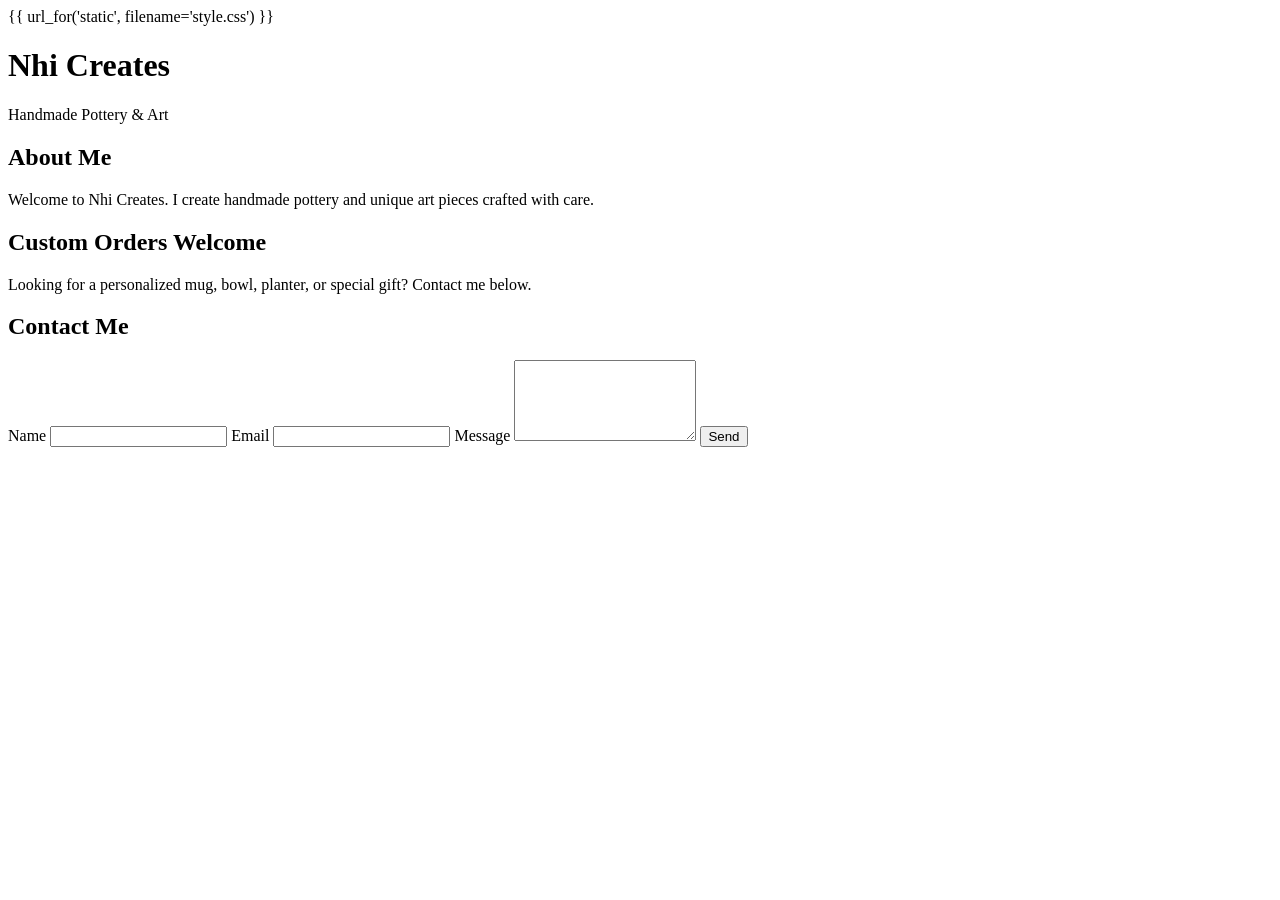
==== templates/index.html @ 6d8e721f "Initial website" ====
<!DOCTYPE html>
<html>
<head>
    <title>Nhi Creates</title>
    {{ url_for('static', filename='style.css') }}
</head>
<body>

<header>
    <h1>Nhi Creates</h1>
    <p>Handmade Pottery & Art</p>
</header>

<section>
    <h2>About Me</h2>
    <p>
        Welcome to Nhi Creates. I create handmade pottery
        and unique art pieces crafted with care.
    </p>
</section>

<section>
    <h2>Custom Orders Welcome</h2>
    <p>
        Looking for a personalized mug, bowl, planter,
        or special gift? Contact me below.
    </p>
</section>

<section>
    <h2>Contact Me</h2>

    <form>

        <label>Name</label>
        <input type="text">

        <label>Email</label>
        <input type="email">

        <label>Message</label>
        <textarea rows="5"></textarea>

        <button>Send</button>

    </form>
</section>

</body>
</html>
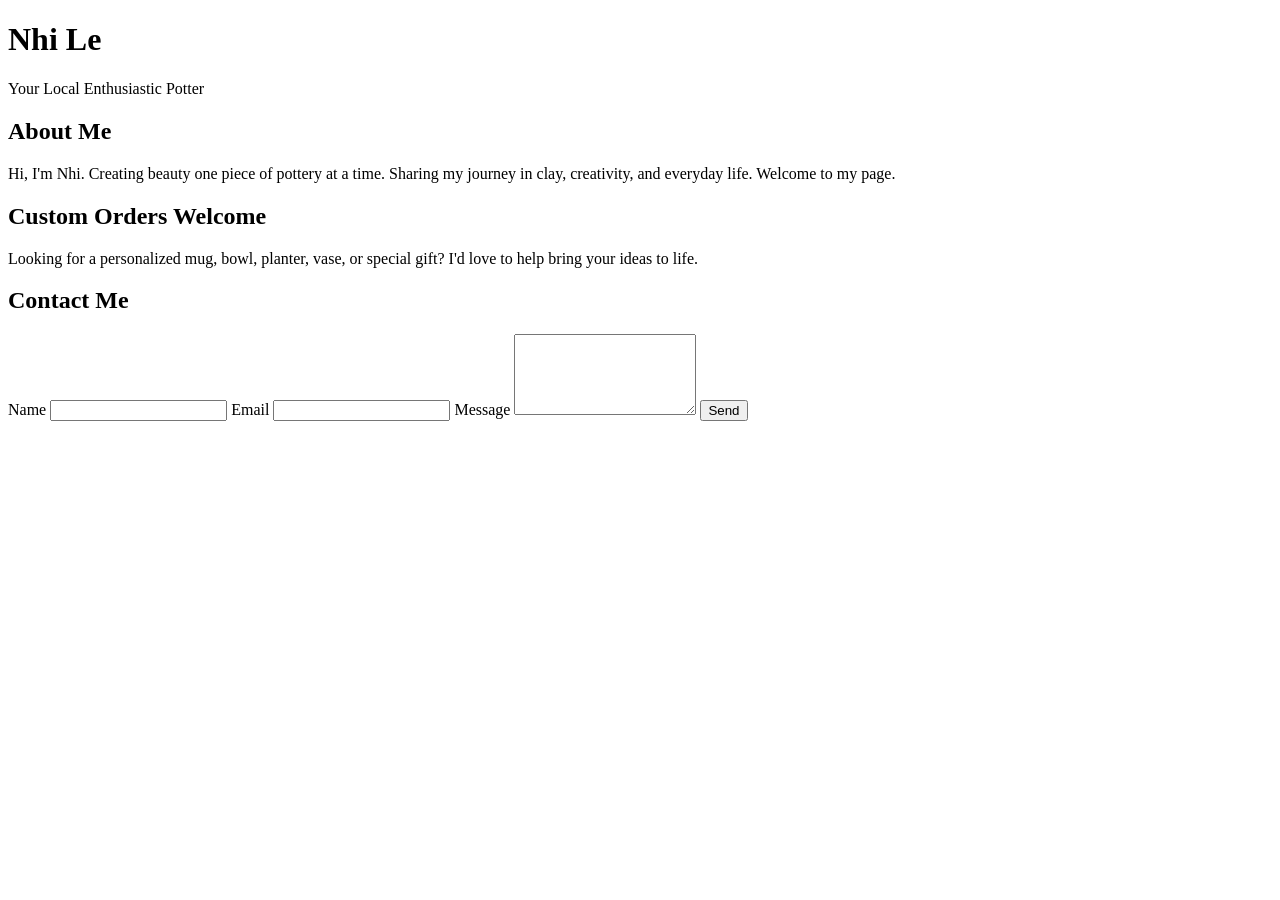
==== commit 35799432: "Fix CSS stylesheet" ====
--- a/templates/index.html
+++ b/templates/index.html
@@ -1,50 +1,54 @@
 <!DOCTYPE html>
-<html>
+<html lang="en">
+
 <head>
-    <title>Nhi Creates</title>
-    {{ url_for('static', filename='style.css') }}
+    <meta charset="UTF-8">
+    <meta name="viewport" content="width=device-width, initial-scale=1.0">
+    <title>Made by Nhi Le</title>
+
 </head>
+
 <body>
 
-<header>
-    <h1>Nhi Creates</h1>
-    <p>Handmade Pottery & Art</p>
-</header>
+    <header>
+        <h1>Nhi Le</h1>
+        <p>Your Local Enthusiastic Potter</p>
+    </header>
 
-<section>
-    <h2>About Me</h2>
-    <p>
-        Welcome to Nhi Creates. I create handmade pottery
-        and unique art pieces crafted with care.
-    </p>
-</section>
+    <section>
+        <h2>About Me</h2>
+        <p>
+            Hi, I'm Nhi. Creating beauty one piece of pottery at a time.
+            Sharing my journey in clay, creativity, and everyday life.
+            Welcome to my page.
+        </p>
+    </section>
 
-<section>
-    <h2>Custom Orders Welcome</h2>
-    <p>
-        Looking for a personalized mug, bowl, planter,
-        or special gift? Contact me below.
-    </p>
-</section>
+    <section>
+        <h2>Custom Orders Welcome</h2>
+        <p>
+            Looking for a personalized mug, bowl, planter, vase, or special gift?
+            I'd love to help bring your ideas to life.
+        </p>
+    </section>
 
-<section>
-    <h2>Contact Me</h2>
+    <section>
+        <h2>Contact Me</h2>
 
-    <form>
+        <form>
+            <label for="name">Name</label>
+            <input type="text" id="name" name="name">
 
-        <label>Name</label>
-        <input type="text">
+            <label for="email">Email</label>
+            <input type="email" id="email" name="email">
 
-        <label>Email</label>
-        <input type="email">
+            <label for="message">Message</label>
+            <textarea id="message" name="message" rows="5"></textarea>
 
-        <label>Message</label>
-        <textarea rows="5"></textarea>
-
-        <button>Send</button>
-
-    </form>
-</section>
+            <button type="submit">Send</button>
+        </form>
+    </section>
 
 </body>
+
 </html>
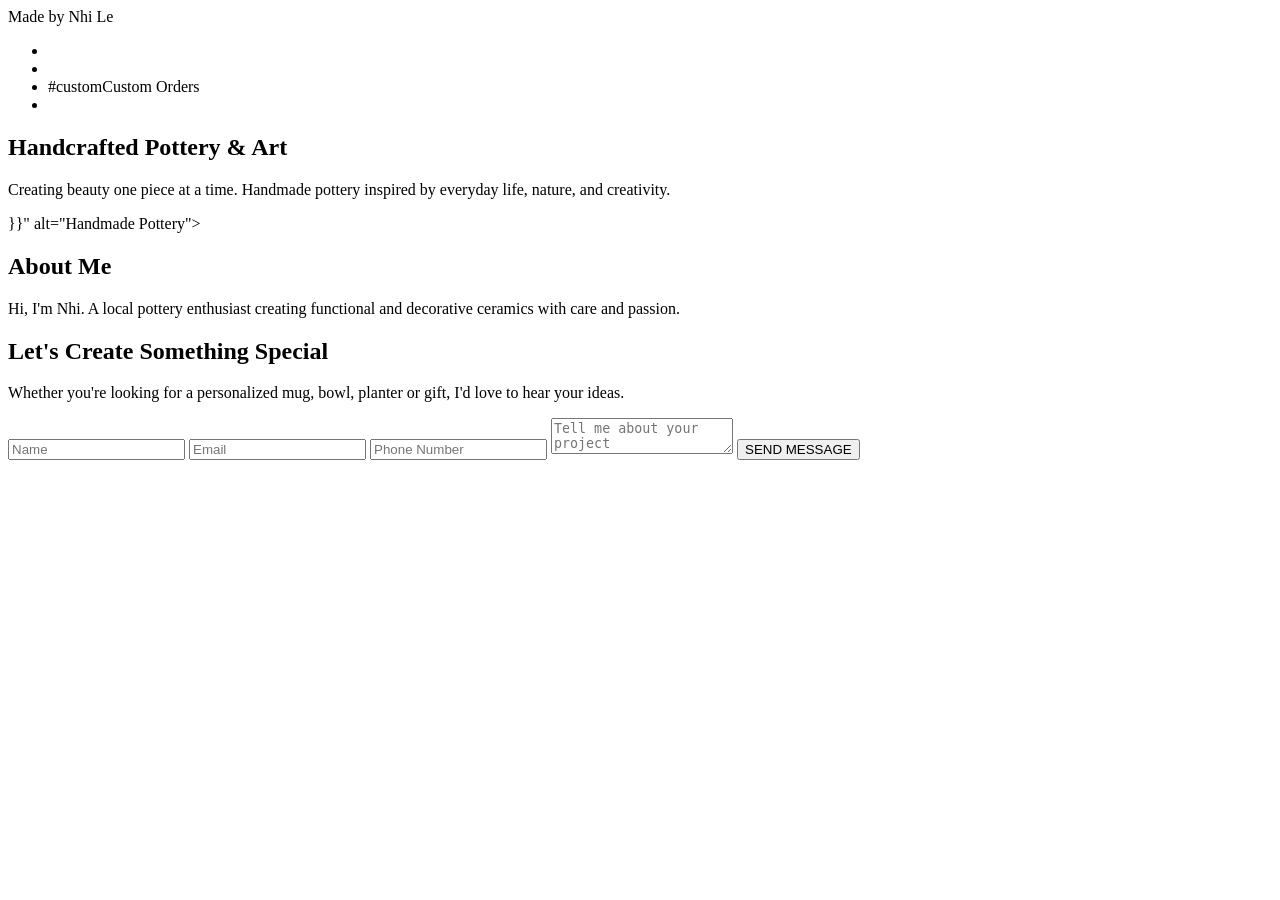
==== commit c7c69e1f: "Fix CSS stylesheet" ====
--- a/templates/index.html
+++ b/templates/index.html
@@ -1,54 +1,71 @@
-<!DOCTYPE html>
-<html lang="en">
-
-<head>
-    <meta charset="UTF-8">
-    <meta name="viewport" content="width=device-width, initial-scale=1.0">
-    <title>Made by Nhi Le</title>
-
-</head>
-
 <body>
 
-    <header>
-        <h1>Nhi Le</h1>
-        <p>Your Local Enthusiastic Potter</p>
-    </header>
+<nav>
+    <div class="logo">Made by Nhi Le</div>
 
-    <section>
-        <h2>About Me</h2>
+    <ul>
+        <li><aboutAbout</a></li>
+        <li><galleryGallery</a></li>
+        <li>#customCustom Orders</a></li>
+        <li><contactContact</a></li>
+    </ul>
+</nav>
+
+<section class="hero">
+    <div class="hero-text">
+        <h1>Handcrafted Pottery & Art</h1>
         <p>
-            Hi, I'm Nhi. Creating beauty one piece of pottery at a time.
-            Sharing my journey in clay, creativity, and everyday life.
-            Welcome to my page.
+            Creating beauty one piece at a time.
+            Handmade pottery inspired by everyday life,
+            nature, and creativity.
         </p>
-    </section>
+    </div>
 
-    <section>
-        <h2>Custom Orders Welcome</h2>
+    <div class="hero-image">
+         }}"
+             alt="Handmade Pottery">
+    </div>
+</section>
+
+<section id="about">
+    <h2>About Me</h2>
+    <p>
+        Hi, I'm Nhi.
+        A local pottery enthusiast creating functional
+        and decorative ceramics with care and passion.
+    </p>
+</section>
+
+<section id="contact" class="contact-container">
+
+    <div class="contact-text">
+        <h2>Let's Create Something Special</h2>
+
         <p>
-            Looking for a personalized mug, bowl, planter, vase, or special gift?
-            I'd love to help bring your ideas to life.
+            Whether you're looking for a personalized mug,
+            bowl, planter or gift, I'd love to hear your ideas.
         </p>
-    </section>
+    </div>
 
-    <section>
-        <h2>Contact Me</h2>
+    <div class="contact-form">
 
         <form>
-            <label for="name">Name</label>
-            <input type="text" id="name" name="name">
+            <input type="text" placeholder="Name">
 
-            <label for="email">Email</label>
-            <input type="email" id="email" name="email">
+            <input type="email" placeholder="Email">
 
-            <label for="message">Message</label>
-            <textarea id="message" name="message" rows="5"></textarea>
+            <input type="text" placeholder="Phone Number">
 
-            <button type="submit">Send</button>
+            <textarea placeholder="Tell me about your project"></textarea>
+
+            <button type="submit">
+                SEND MESSAGE
+            </button>
+
         </form>
-    </section>
 
-</body>
+    </div>
 
-</html>+</section>
+
+</body>
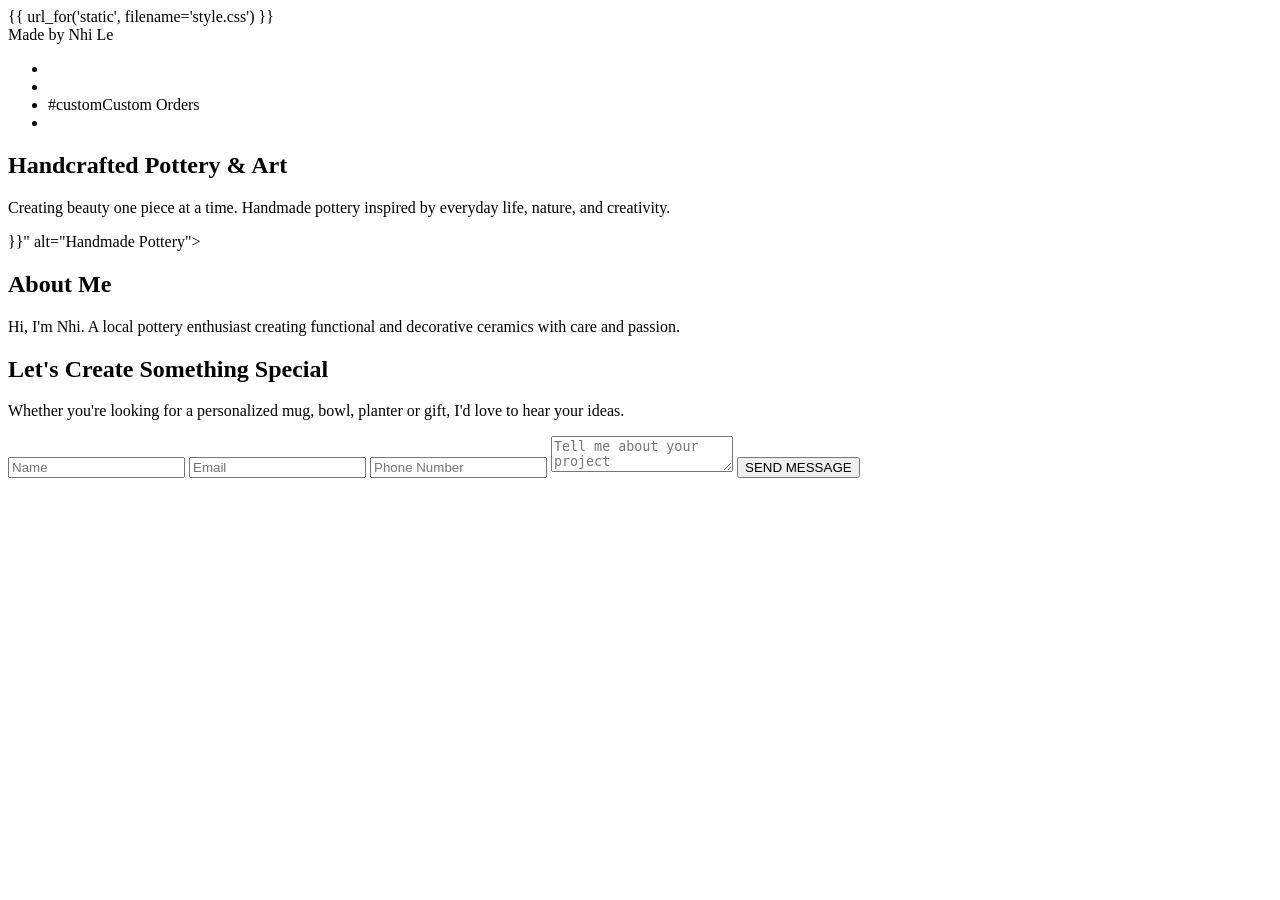
==== commit 6f3491f3: "Fix CSS stylesheet" ====
--- a/templates/index.html
+++ b/templates/index.html
@@ -1,3 +1,14 @@
+<!DOCTYPE html>
+<html lang="en">
+
+<head>
+    <meta charset="UTF-8">
+    <meta name="viewport" content="width=device-width, initial-scale=1.0">
+    <title>Made by Nhi Le</title>
+
+    {{ url_for('static', filename='style.css') }}
+</head>
+
 <body>
 
 <nav>
@@ -68,4 +79,6 @@
 
 </section>
 
-</body>+</body>
+
+</html>
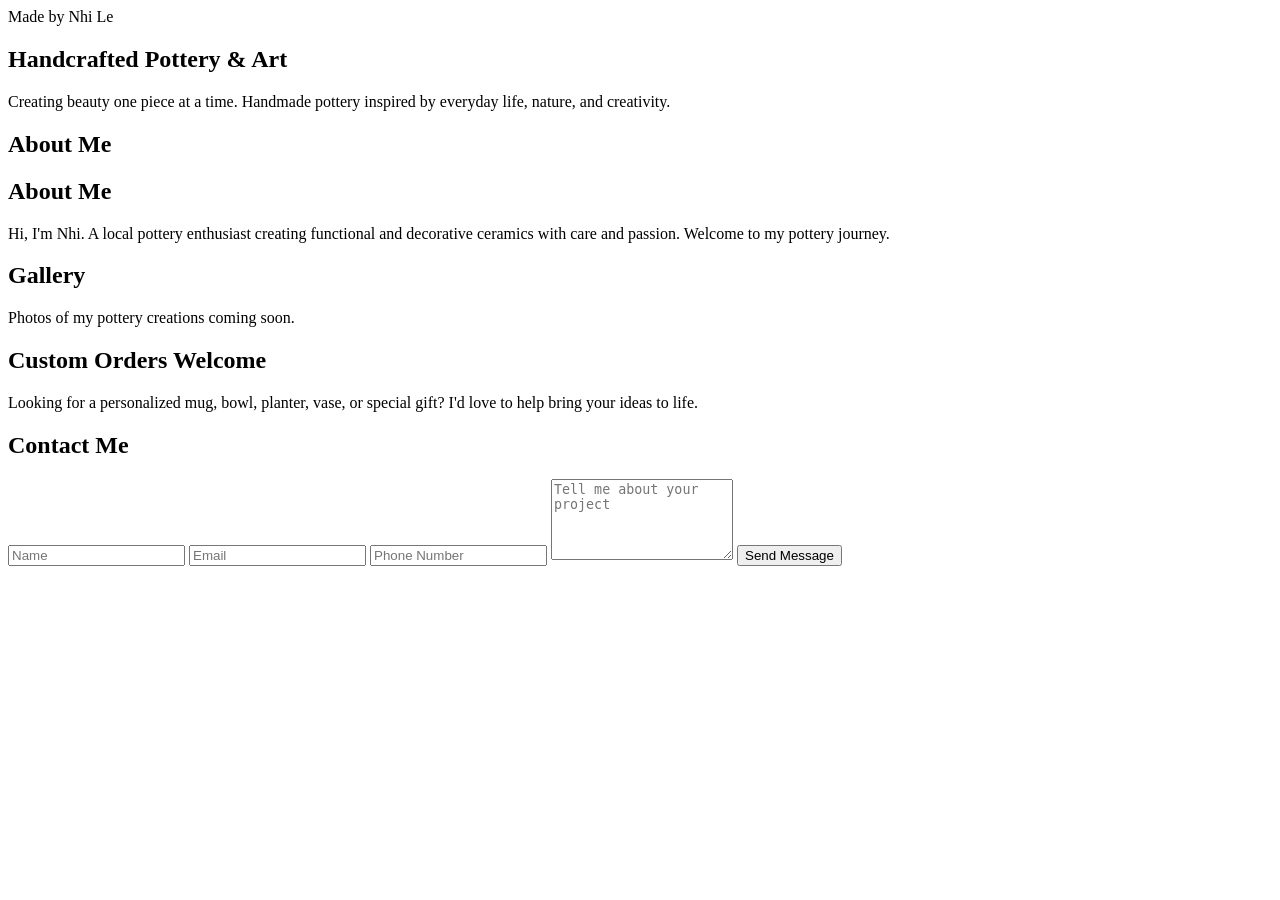
==== commit 2229b5c7: "Fix CSS stylesheet" ====
--- a/templates/index.html
+++ b/templates/index.html
@@ -6,78 +6,82 @@
     <meta name="viewport" content="width=device-width, initial-scale=1.0">
     <title>Made by Nhi Le</title>
 
-    {{ url_for('static', filename='style.css') }}
+    <link rel="stylesheet" href="{{ url_.css') }}">
+
+
 </head>
 
 <body>
 
-<nav>
-    <div class="logo">Made by Nhi Le</div>
+    <nav>
+        <div class="logo">Made by Nhi Le</div>
 
-    <ul>
-        <li><aboutAbout</a></li>
-        <li><galleryGallery</a></li>
-        <li>#customCustom Orders</a></li>
-        <li><contactContact</a></li>
-    </ul>
-</nav>
+        <ul>
 
-<section class="hero">
-    <div class="hero-text">
-        <h1>Handcrafted Pottery & Art</h1>
-        <p>
-            Creating beauty one piece at a time.
-            Handmade pottery inspired by everyday life,
-            nature, and creativity.
-        </p>
-    </div>
 
-    <div class="hero-image">
-         }}"
-             alt="Handmade Pottery">
-    </div>
-</section>
 
-<section id="about">
-    <h2>About Me</h2>
-    <p>
-        Hi, I'm Nhi.
-        A local pottery enthusiast creating functional
-        and decorative ceramics with care and passion.
-    </p>
-</section>
+        </ul>
+    </nav>
 
-<section id="contact" class="contact-container">
+    <section class="hero">
+        <div class="hero-text">
+            <h1>Handcrafted Pottery & Art</h1>
 
-    <div class="contact-text">
-        <h2>Let's Create Something Special</h2>
+            <p>
+                Creating beauty one piece at a time.
+                Handmade pottery inspired by everyday life,
+                nature, and creativity.
+            </p>
+        </div>
+    </section>
+
+    <section id="about">
+        <h2>About Me</h2>
+    </section>
+
+ 
+
+        <h2>About Me</h2>
 
         <p>
-            Whether you're looking for a personalized mug,
-            bowl, planter or gift, I'd love to hear your ideas.
+            Hi, I'm Nhi. A local pottery enthusiast creating
+            functional and decorative ceramics with care and passion.
+            Welcome to my pottery journey.
         </p>
-    </div>
 
-    <div class="contact-form">
+    <section id="gallery">
+        <h2>Gallery</h2>
+
+        <p>
+            Photos of my pottery creations coming soon.
+        </p>
+    </section>
+
+    <section id="custom">
+        <h2>Custom Orders Welcome</h2>
+
+        <p>
+            Looking for a personalized mug, bowl, planter,
+            vase, or special gift? I'd love to help bring
+            your ideas to life.
+        </p>
+    </section>
+
+    <section id="contact">
+        <h2>Contact Me</h2>
 
         <form>
-            <input type="text" placeholder="Name">
+            <input type="text" placeholder="Name" required>
 
-            <input type="email" placeholder="Email">
+            <input type="email" placeholder="Email" required>
 
             <input type="text" placeholder="Phone Number">
 
-            <textarea placeholder="Tell me about your project"></textarea>
+            <textarea rows="5" placeholder="Tell me about your project"></textarea>
 
-            <button type="submit">
-                SEND MESSAGE
-            </button>
-
+            <button type="submit">Send Message</button>
         </form>
-
-    </div>
-
-</section>
+    </section>
 
 </body>
 
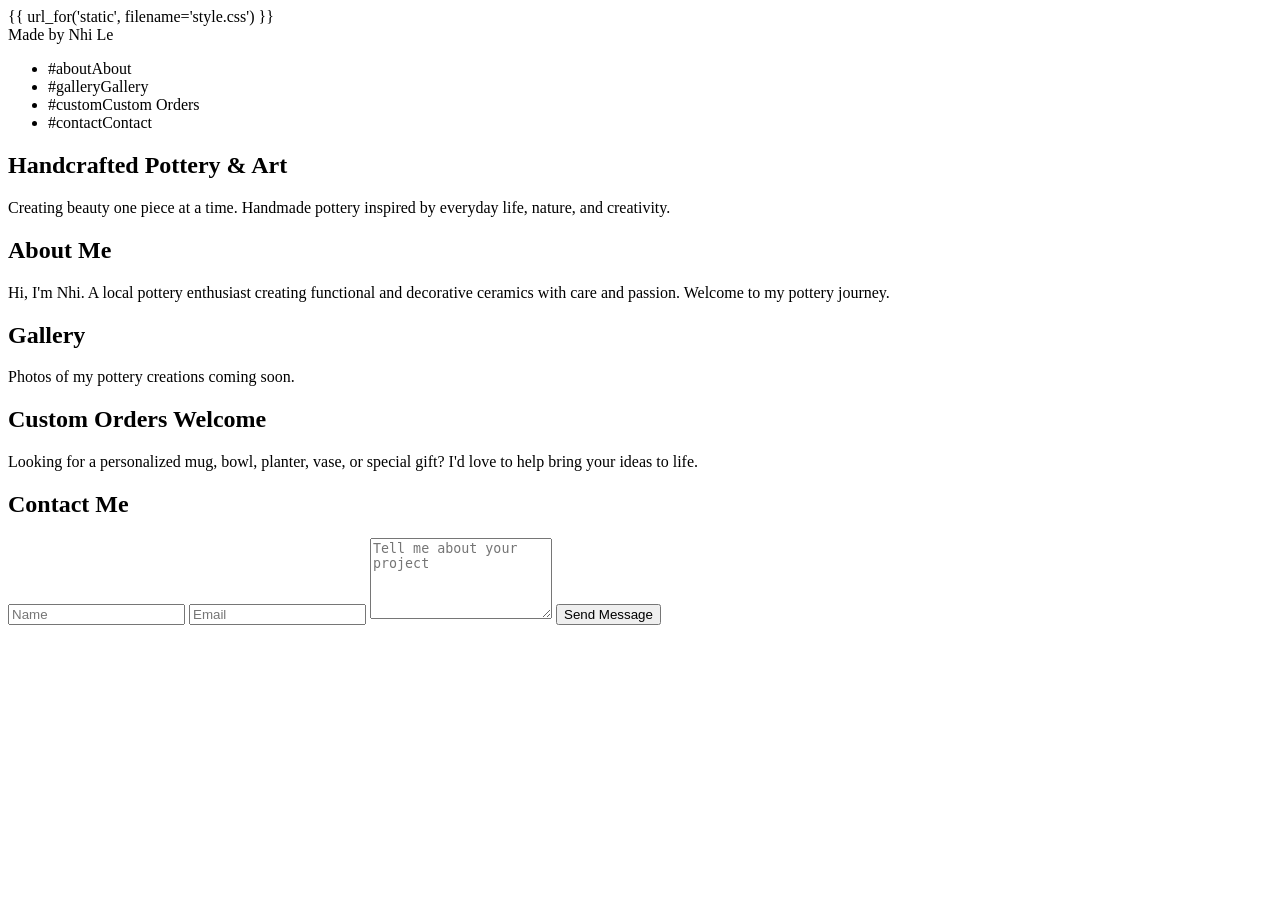
==== commit b1b9a9e2: "Fix CSS stylesheet" ====
--- a/templates/index.html
+++ b/templates/index.html
@@ -6,9 +6,7 @@
     <meta name="viewport" content="width=device-width, initial-scale=1.0">
     <title>Made by Nhi Le</title>
 
-    <link rel="stylesheet" href="{{ url_.css') }}">
-
-
+    {{ url_for('static', filename='style.css') }}
 </head>
 
 <body>
@@ -17,30 +15,24 @@
         <div class="logo">Made by Nhi Le</div>
 
         <ul>
-
-
-
+            <li>#aboutAbout</a></li>
+            <li>#galleryGallery</a></li>
+            <li>#customCustom Orders</a></li>
+            <li>#contactContact</a></li>
         </ul>
     </nav>
 
     <section class="hero">
-        <div class="hero-text">
-            <h1>Handcrafted Pottery & Art</h1>
+        <h1>Handcrafted Pottery & Art</h1>
 
-            <p>
-                Creating beauty one piece at a time.
-                Handmade pottery inspired by everyday life,
-                nature, and creativity.
-            </p>
-        </div>
+        <p>
+            Creating beauty one piece at a time.
+            Handmade pottery inspired by everyday life,
+            nature, and creativity.
+        </p>
     </section>
 
     <section id="about">
-        <h2>About Me</h2>
-    </section>
-
- 
-
         <h2>About Me</h2>
 
         <p>
@@ -48,6 +40,7 @@
             functional and decorative ceramics with care and passion.
             Welcome to my pottery journey.
         </p>
+    </section>
 
     <section id="gallery">
         <h2>Gallery</h2>
@@ -71,12 +64,8 @@
         <h2>Contact Me</h2>
 
         <form>
-            <input type="text" placeholder="Name" required>
-
-            <input type="email" placeholder="Email" required>
-
-            <input type="text" placeholder="Phone Number">
-
+            <input type="text" placeholder="Name">
+            <input type="email" placeholder="Email">
             <textarea rows="5" placeholder="Tell me about your project"></textarea>
 
             <button type="submit">Send Message</button>
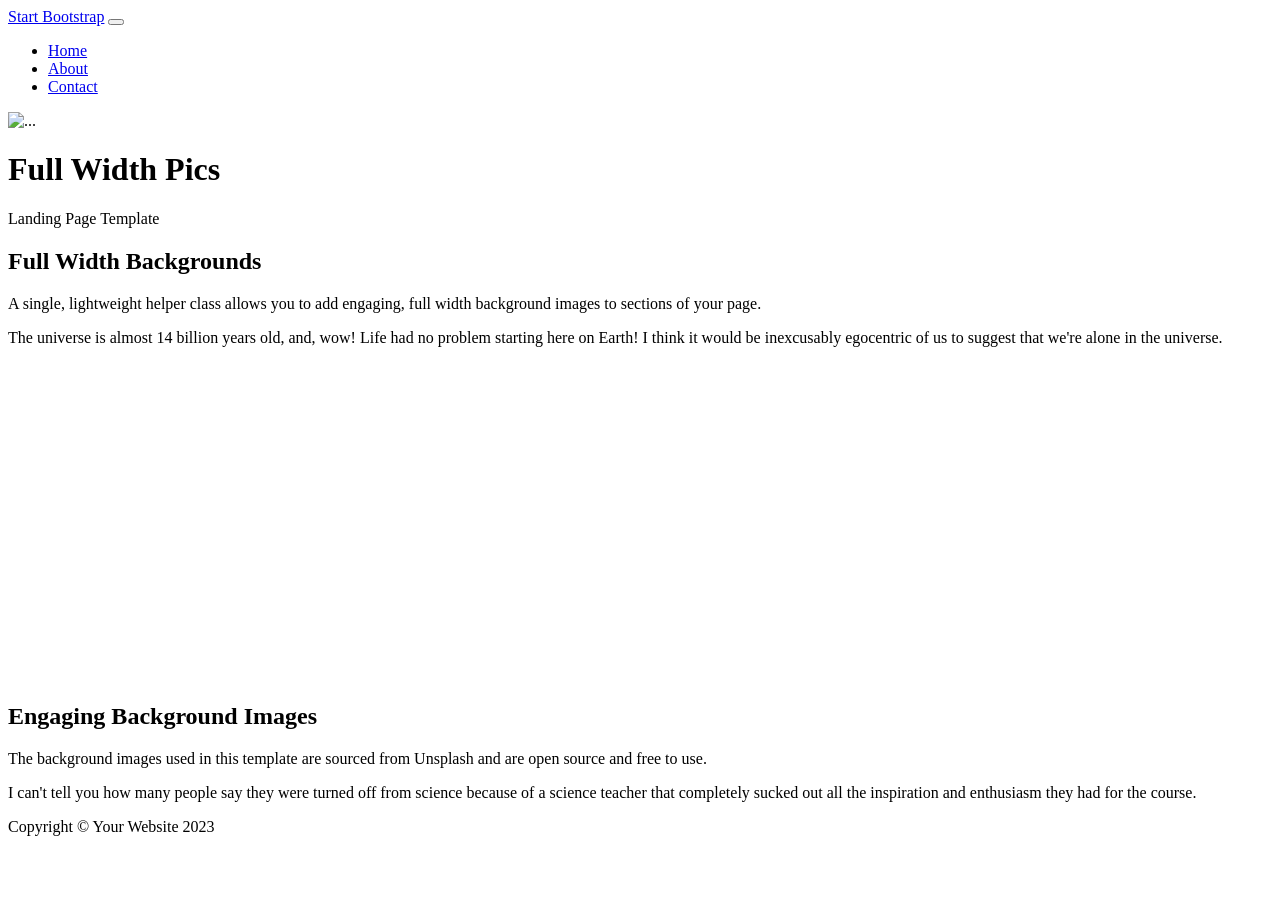
==== commit dd5aafe7: "test" ====
--- a/templates/index.html
+++ b/templates/index.html
@@ -1,77 +1,75 @@
 <!DOCTYPE html>
 <html lang="en">
-
-<head>
-    <meta charset="UTF-8">
-    <meta name="viewport" content="width=device-width, initial-scale=1.0">
-    <title>Made by Nhi Le</title>
-
-    {{ url_for('static', filename='style.css') }}
-</head>
-
-<body>
-
-    <nav>
-        <div class="logo">Made by Nhi Le</div>
-
-        <ul>
-            <li>#aboutAbout</a></li>
-            <li>#galleryGallery</a></li>
-            <li>#customCustom Orders</a></li>
-            <li>#contactContact</a></li>
-        </ul>
-    </nav>
-
-    <section class="hero">
-        <h1>Handcrafted Pottery & Art</h1>
-
-        <p>
-            Creating beauty one piece at a time.
-            Handmade pottery inspired by everyday life,
-            nature, and creativity.
-        </p>
-    </section>
-
-    <section id="about">
-        <h2>About Me</h2>
-
-        <p>
-            Hi, I'm Nhi. A local pottery enthusiast creating
-            functional and decorative ceramics with care and passion.
-            Welcome to my pottery journey.
-        </p>
-    </section>
-
-    <section id="gallery">
-        <h2>Gallery</h2>
-
-        <p>
-            Photos of my pottery creations coming soon.
-        </p>
-    </section>
-
-    <section id="custom">
-        <h2>Custom Orders Welcome</h2>
-
-        <p>
-            Looking for a personalized mug, bowl, planter,
-            vase, or special gift? I'd love to help bring
-            your ideas to life.
-        </p>
-    </section>
-
-    <section id="contact">
-        <h2>Contact Me</h2>
-
-        <form>
-            <input type="text" placeholder="Name">
-            <input type="email" placeholder="Email">
-            <textarea rows="5" placeholder="Tell me about your project"></textarea>
-
-            <button type="submit">Send Message</button>
-        </form>
-    </section>
-
-</body>
-
-</html>+    <head>
+        <meta charset="utf-8" />
+        <meta name="viewport" content="width=device-width, initial-scale=1, shrink-to-fit=no" />
+        <meta name="description" content="" />
+        <meta name="author" content="" />
+        <title>Full Width Pics - Start Bootstrap Template</title>
+        <!-- Favicon-->
+        <link rel="icon" type="image/x-icon" href="assets/favicon.ico" />
+        <!-- Core theme CSS (includes Bootstrap)-->
+        <link href="css/styles.css" rel="stylesheet" />
+    </head>
+    <body>
+        <!-- Responsive navbar-->
+        <nav class="navbar navbar-expand-lg navbar-dark bg-dark">
+            <div class="container">
+                <a class="navbar-brand" href="#!">Start Bootstrap</a>
+                <button class="navbar-toggler" type="button" data-bs-toggle="collapse" data-bs-target="#navbarSupportedContent" aria-controls="navbarSupportedContent" aria-expanded="false" aria-label="Toggle navigation"><span class="navbar-toggler-icon"></span></button>
+                <div class="collapse navbar-collapse" id="navbarSupportedContent">
+                    <ul class="navbar-nav ms-auto mb-2 mb-lg-0">
+                        <li class="nav-item"><a class="nav-link active" aria-current="page" href="#!">Home</a></li>
+                        <li class="nav-item"><a class="nav-link" href="#!">About</a></li>
+                        <li class="nav-item"><a class="nav-link" href="#!">Contact</a></li>
+                    </ul>
+                </div>
+            </div>
+        </nav>
+        <!-- Header - set the background image for the header in the line below-->
+        <header class="py-5 bg-image-full" style="background-image: url('https://source.unsplash.com/wfh8dDlNFOk/1600x900')">
+            <div class="text-center my-5">
+                <img class="img-fluid rounded-circle mb-4" src="https://dummyimage.com/150x150/6c757d/dee2e6.jpg" alt="..." />
+                <h1 class="text-white fs-3 fw-bolder">Full Width Pics</h1>
+                <p class="text-white-50 mb-0">Landing Page Template</p>
+            </div>
+        </header>
+        <!-- Content section-->
+        <section class="py-5">
+            <div class="container my-5">
+                <div class="row justify-content-center">
+                    <div class="col-lg-6">
+                        <h2>Full Width Backgrounds</h2>
+                        <p class="lead">A single, lightweight helper class allows you to add engaging, full width background images to sections of your page.</p>
+                        <p class="mb-0">The universe is almost 14 billion years old, and, wow! Life had no problem starting here on Earth! I think it would be inexcusably egocentric of us to suggest that we're alone in the universe.</p>
+                    </div>
+                </div>
+            </div>
+        </section>
+        <!-- Image element - set the background image for the header in the line below-->
+        <div class="py-5 bg-image-full" style="background-image: url('https://source.unsplash.com/4ulffa6qoKA/1200x800')">
+            <!-- Put anything you want here! The spacer below with inline CSS is just for demo purposes!-->
+            <div style="height: 20rem"></div>
+        </div>
+        <!-- Content section-->
+        <section class="py-5">
+            <div class="container my-5">
+                <div class="row justify-content-center">
+                    <div class="col-lg-6">
+                        <h2>Engaging Background Images</h2>
+                        <p class="lead">The background images used in this template are sourced from Unsplash and are open source and free to use.</p>
+                        <p class="mb-0">I can't tell you how many people say they were turned off from science because of a science teacher that completely sucked out all the inspiration and enthusiasm they had for the course.</p>
+                    </div>
+                </div>
+            </div>
+        </section>
+        <!-- Footer-->
+        <footer class="py-5 bg-dark">
+            <div class="container"><p class="m-0 text-center text-white">Copyright &copy; Your Website 2023</p></div>
+        </footer>
+        <!-- Bootstrap core JS-->
+        <script src="https://cdn.jsdelivr.net/npm/bootstrap@5.2.3/dist/js/bootstrap.bundle.min.js"></script>
+        <!-- Core theme JS-->
+        <script src="js/scripts.js"></script>
+    </body>
+</html>
